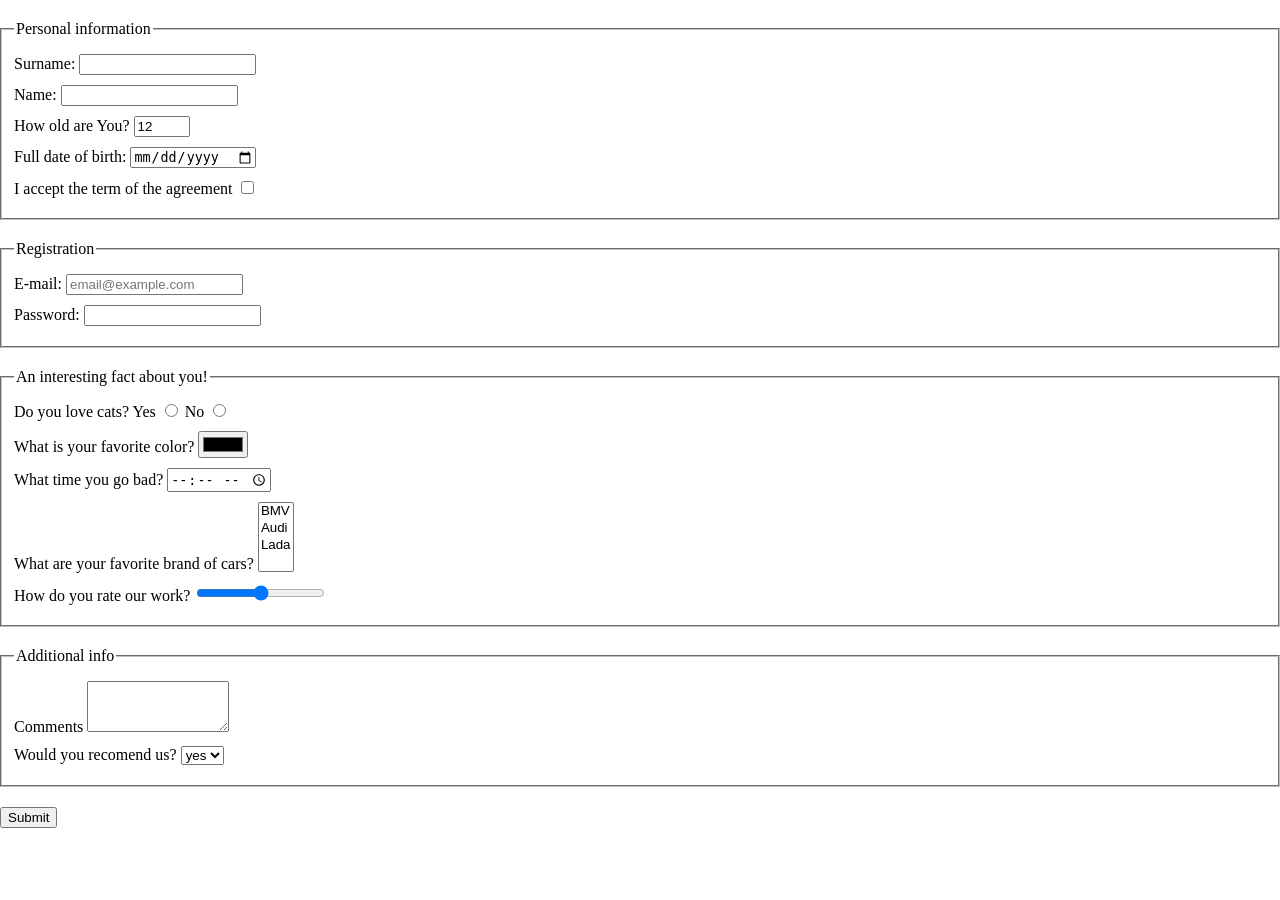
==== src/index.html @ 76f89819 "create form" ====
<!doctype html>
<html lang="en">
  <head>
    <meta charset="UTF-8">
    <meta
      name="viewport"
      content="width=device-width, user-scalable=no, initial-scale=1.0, maximum-scale=1.0, minimum-scale=1.0"
    >
    <meta http-equiv="X-UA-Compatible" content="ie=edge">
    <title>HTML Form</title>
    <link rel="stylesheet" href="./style.css">
  </head>
  <body>
    <form action="https://mate-academy-form-lesson.herokuapp.com/create-application" method="post">

      <fieldset class="block">

        <legend>Personal information</legend>

        <label class="groups">
          Surname: 
          <input 
            type="text" 
            name="surname" 
            required
          >
        </label>

        <label class="groups">
          Name: 
          <input 
            type="text" 
            name="Name" 
            required
          >
        </label>

        <label class="groups">
          How old are You? 
          <input 
            type="number" 
            name="year" 
            value="12" 
            min="1" 
            max="100" 
            required
          >
        </label>

        <label class="groups">
          Full date of birth: 
          <input 
            type="date" 
            name="birthday" 
            required
          >
        </label>

        <label class="groups">
          <label>I accept the term of the agreement</label> 
          <input 
            type="checkbox" 
            name="term" 
            required
          >
        </label>

      </fieldset>

      <fieldset class="block">

        <legend>Registration</legend>

        <label class="groups">
          E-mail: 
          <input 
            type="email" 
            name="email" 
            placeholder="email@example.com" 
            required
          >
        </label>

        <label class="groups">
          Password:
          <input 
            type="password" 
            name="password" 
            minlength="6" 
            maxlength="12" 
            required
          >
        </label>

      </fieldset>

      <fieldset class="block">

        <legend>An interesting fact about you!</legend>

        <label class="groups">
          Do you love cats?

          <label>
            Yes
            <input 
              type="radio" 
              name="loveCat" 
              value="yes"
            >
          </label>

          <label>
            No
            <input 
              type="radio" 
              name="loveCat" 
              value="no"
            >
          </label>
        </label>

        <label class="groups">
          What is your favorite color?
          <input type="color" name="favoriteColor">
        </label>

        <label class="groups">
          What time you go bad?
          <input type="time" name="badTime">
        </label>

        <label class="groups">
          What are your favorite brand of cars?
          <select name="brandOfCar" multiple>
            <option value="BMV">BMV</option>
            <option value="Audi">Audi</option>
            <option value="Lada">Lada</option>
          </select>
        </label>

        <label class="groups">
          How do you rate our work?
          <input type="range" name="rateOurWork">
        </label>
      </fieldset>

      <fieldset class="block">

        <legend>Additional info</legend>

        <label class="groups">
          Comments
          <textarea 
            name="comments" 
            cols="15" 
            rows="3" 
            autocomplete="off"
          ></textarea>
        </label>

        <label class="groups">
          Would you recomend us? 
          <select name="recomend">
            <option value="yes">yes</option>
            <option value="no">no</option>
          </select>
        </label>
      </fieldset>

      <button type="submit">Submit</button>
    </form>
    <script type="text/javascript" src="./main.js"></script>
  </body>
</html>
---- src/style.css ----
body {
  margin: 0;
}

.groups {
  display: block;
  margin: 10px 0;
}

.block {
  margin: 20px 0;
}
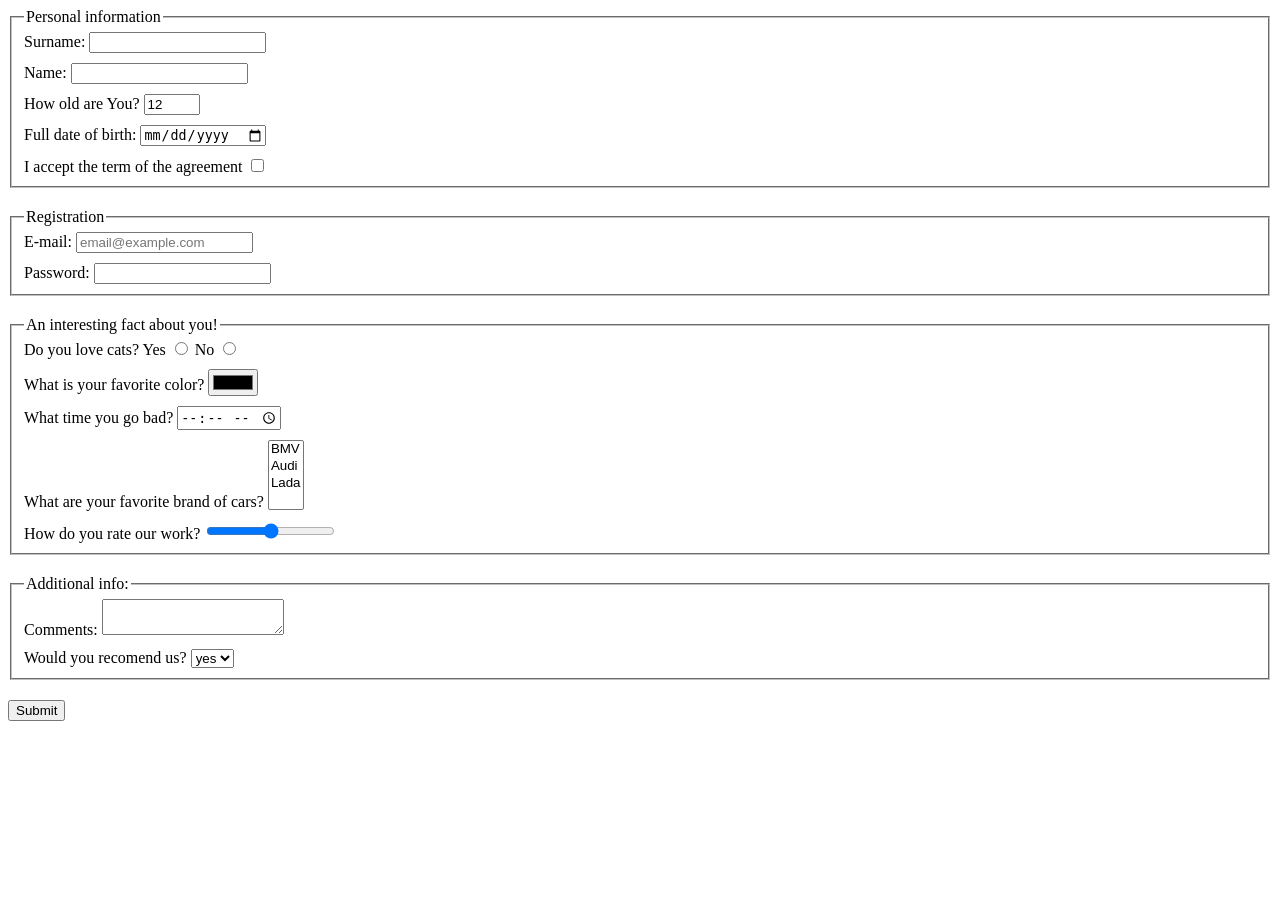
==== commit 14c77ed4: "final version" ====
--- a/src/index.html
+++ b/src/index.html
@@ -147,14 +147,14 @@
 
       <fieldset class="block">
 
-        <legend>Additional info</legend>
+        <legend>Additional info:</legend>
 
         <label class="groups">
-          Comments
+          Comments:
           <textarea 
             name="comments" 
-            cols="15" 
-            rows="3" 
+            cols="20" 
+            rows="2" 
             autocomplete="off"
           ></textarea>
         </label>
--- a/src/style.css
+++ b/src/style.css
@@ -1,12 +1,9 @@
-body {
-  margin: 0;
-}
-
 .groups {
   display: block;
-  margin: 10px 0;
+  margin-bottom: 10px;
 }
 
 .block {
-  margin: 20px 0;
+  margin-bottom: 20px;
+  padding-bottom: 0;
 }
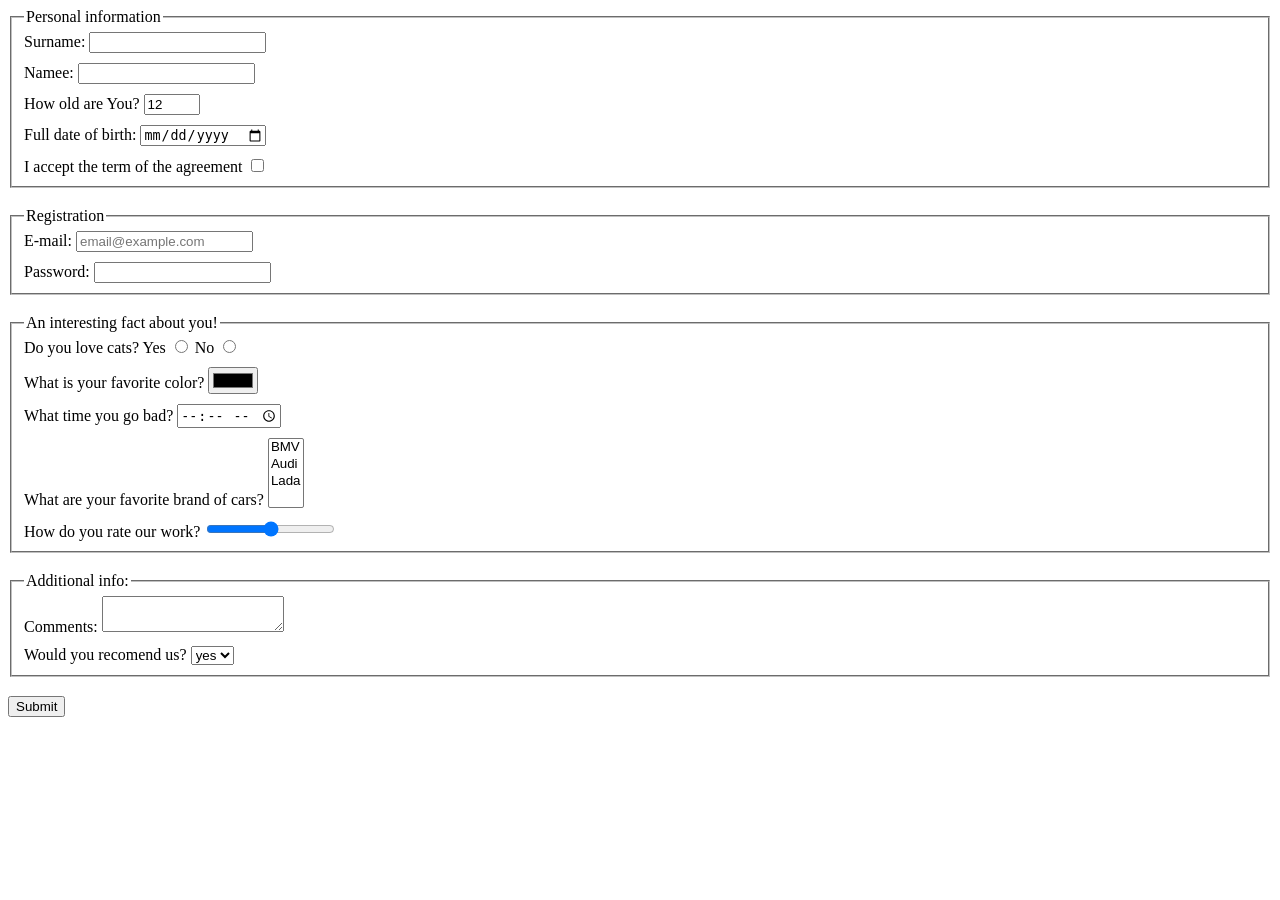
==== commit 0a8439c6: "chill" ====
--- a/src/index.html
+++ b/src/index.html
@@ -21,13 +21,12 @@
           Surname: 
           <input 
             type="text" 
-            name="surname" 
-            required
+            name="surname" required
           >
         </label>
 
         <label class="groups">
-          Name: 
+          Namee: 
           <input 
             type="text" 
             name="Name" 
--- a/src/style.css
+++ b/src/style.css
@@ -4,6 +4,6 @@
 }
 
 .block {
-  margin-bottom: 20px;
+  margin-bottom: 19px;
   padding-bottom: 0;
 }
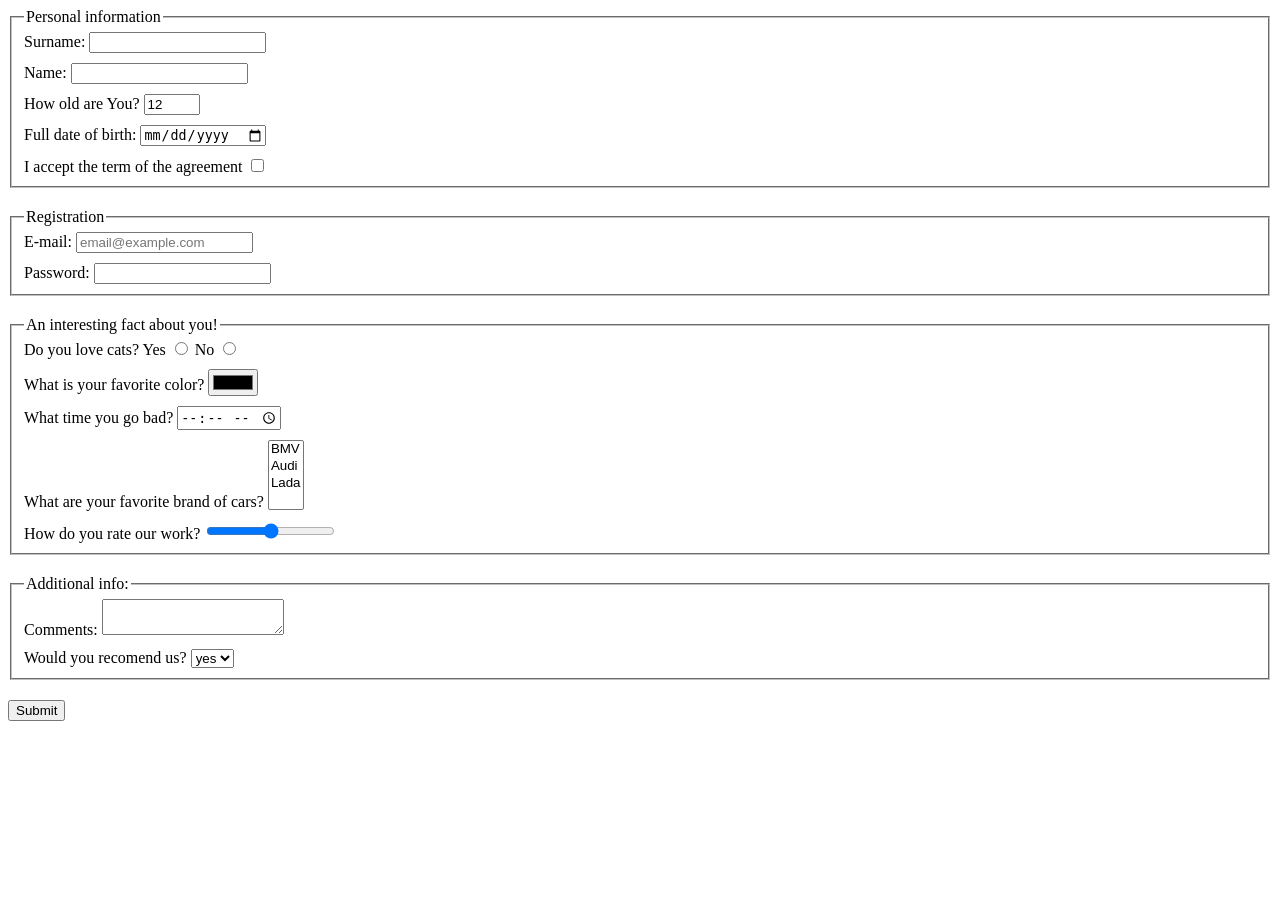
==== commit 2544722f: "chill 2" ====
--- a/src/index.html
+++ b/src/index.html
@@ -26,7 +26,7 @@
         </label>
 
         <label class="groups">
-          Namee: 
+          Name: 
           <input 
             type="text" 
             name="Name" 
--- a/src/style.css
+++ b/src/style.css
@@ -4,6 +4,6 @@
 }
 
 .block {
-  margin-bottom: 19px;
+  margin-bottom: 20px;
   padding-bottom: 0;
 }
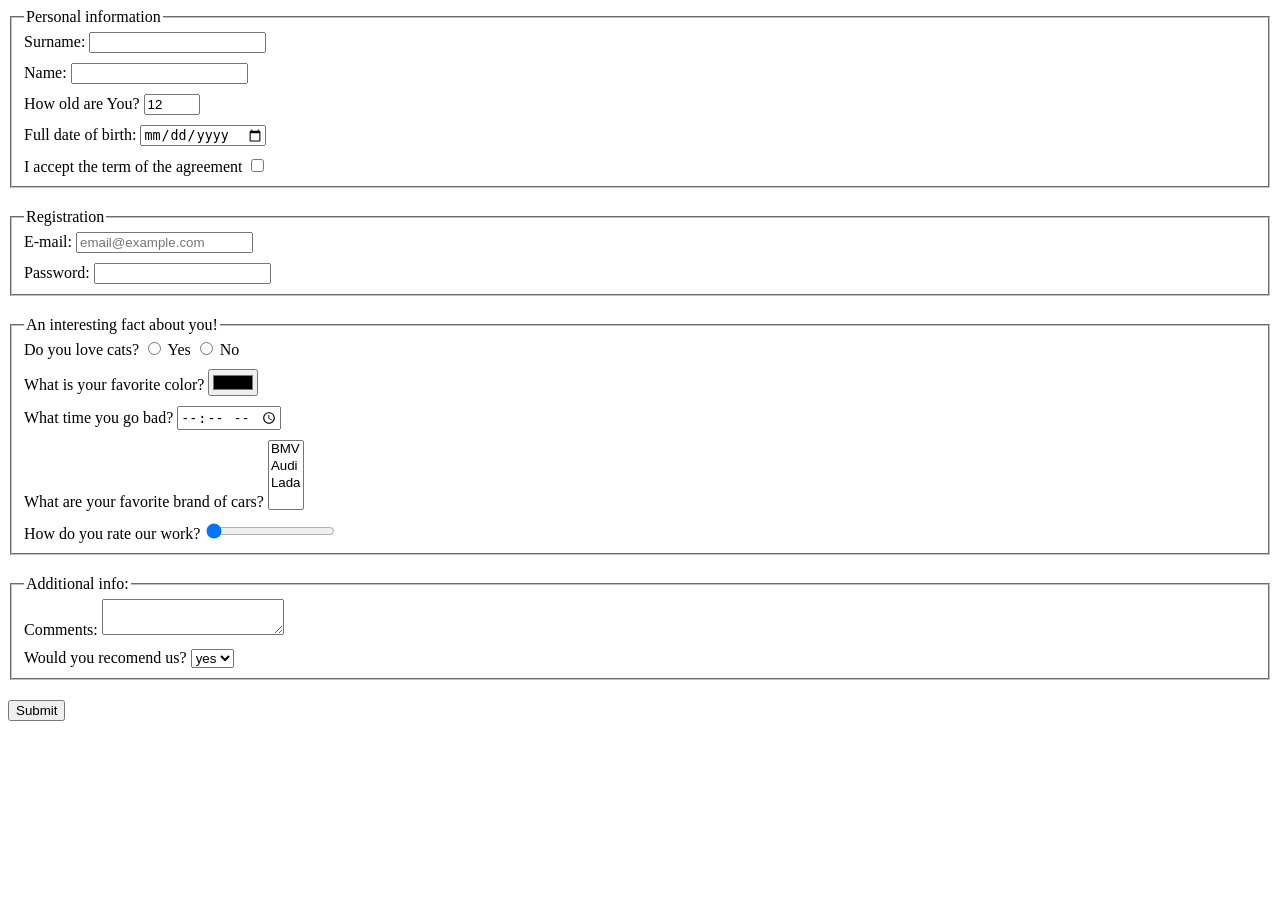
==== commit 07d64798: "last try" ====
--- a/src/index.html
+++ b/src/index.html
@@ -101,21 +101,21 @@
           Do you love cats?
 
           <label>
-            Yes
             <input 
               type="radio" 
               name="loveCat" 
               value="yes"
             >
+            Yes
           </label>
 
           <label>
-            No
             <input 
               type="radio" 
               name="loveCat" 
               value="no"
             >
+            No
           </label>
         </label>
 
@@ -140,7 +140,11 @@
 
         <label class="groups">
           How do you rate our work?
-          <input type="range" name="rateOurWork">
+          <input 
+            type="range"
+            name="rateOurWork" 
+            value="0"
+          >
         </label>
       </fieldset>
 
